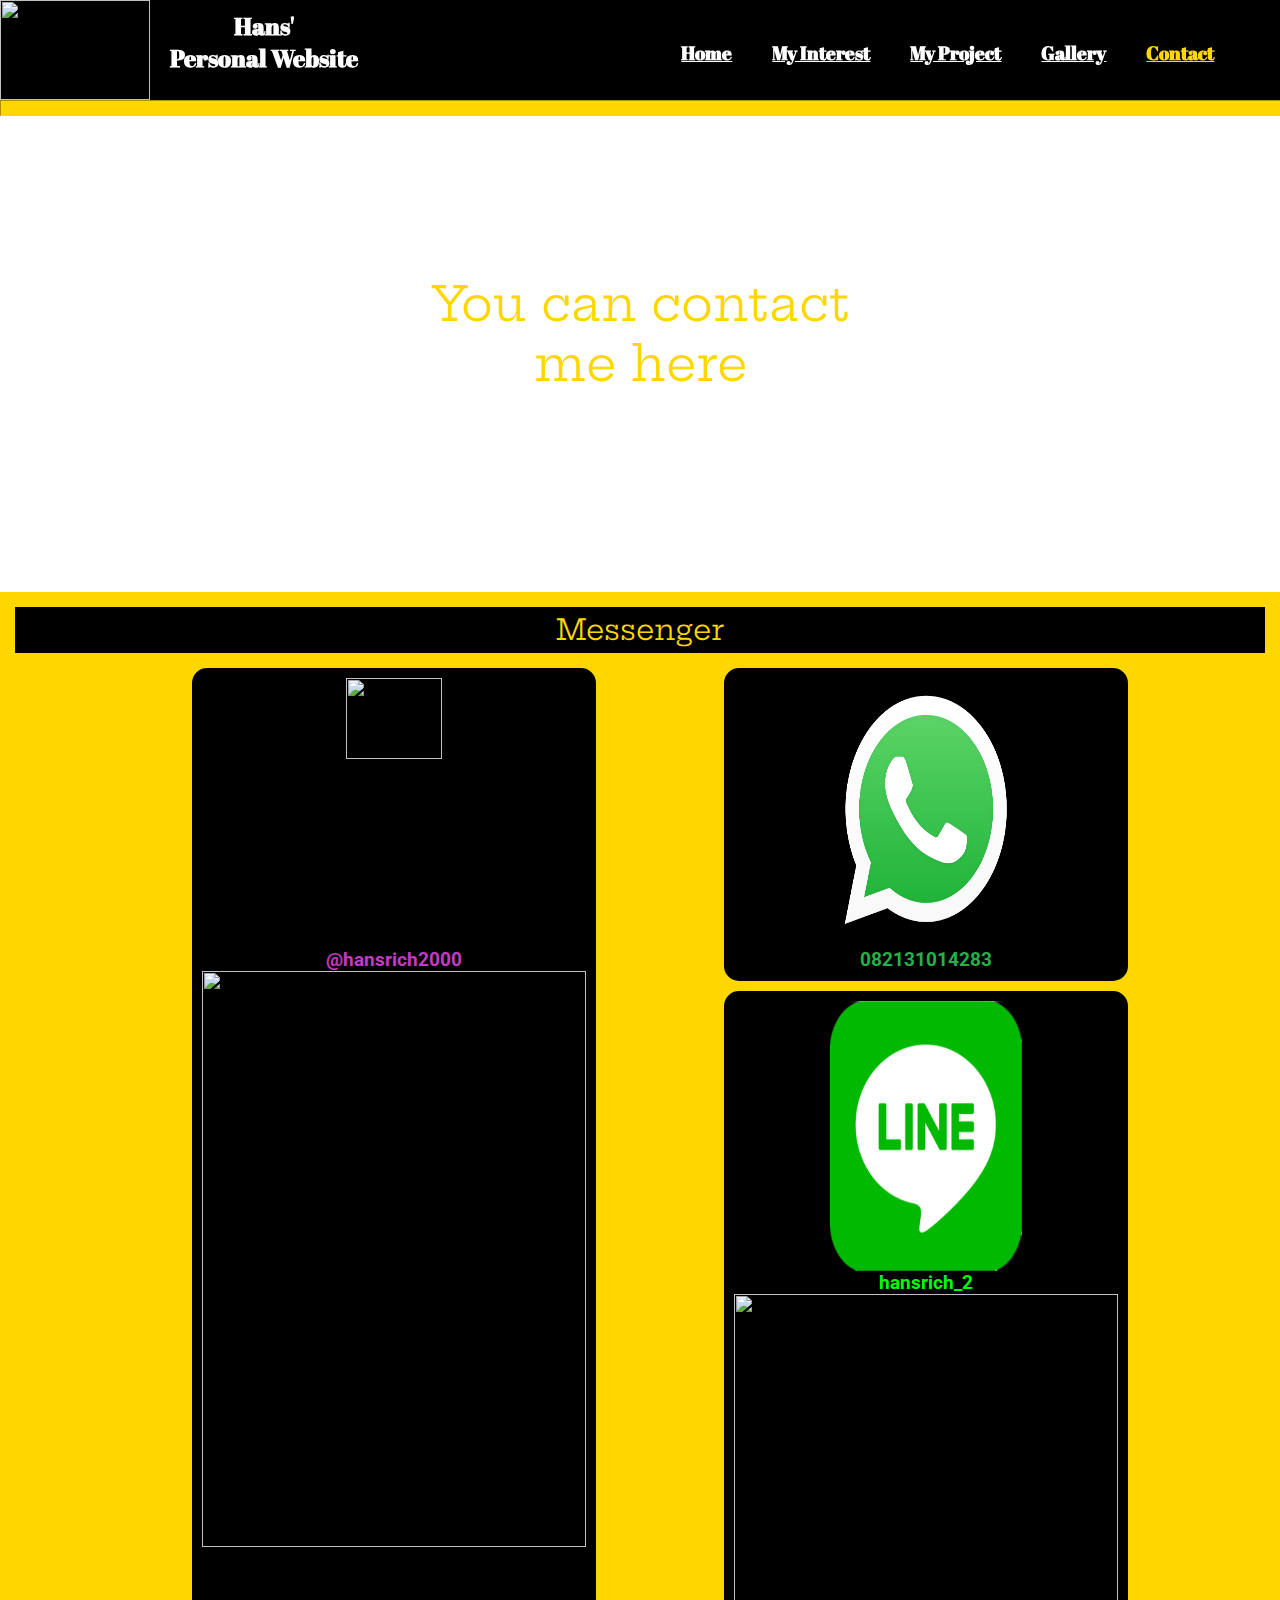
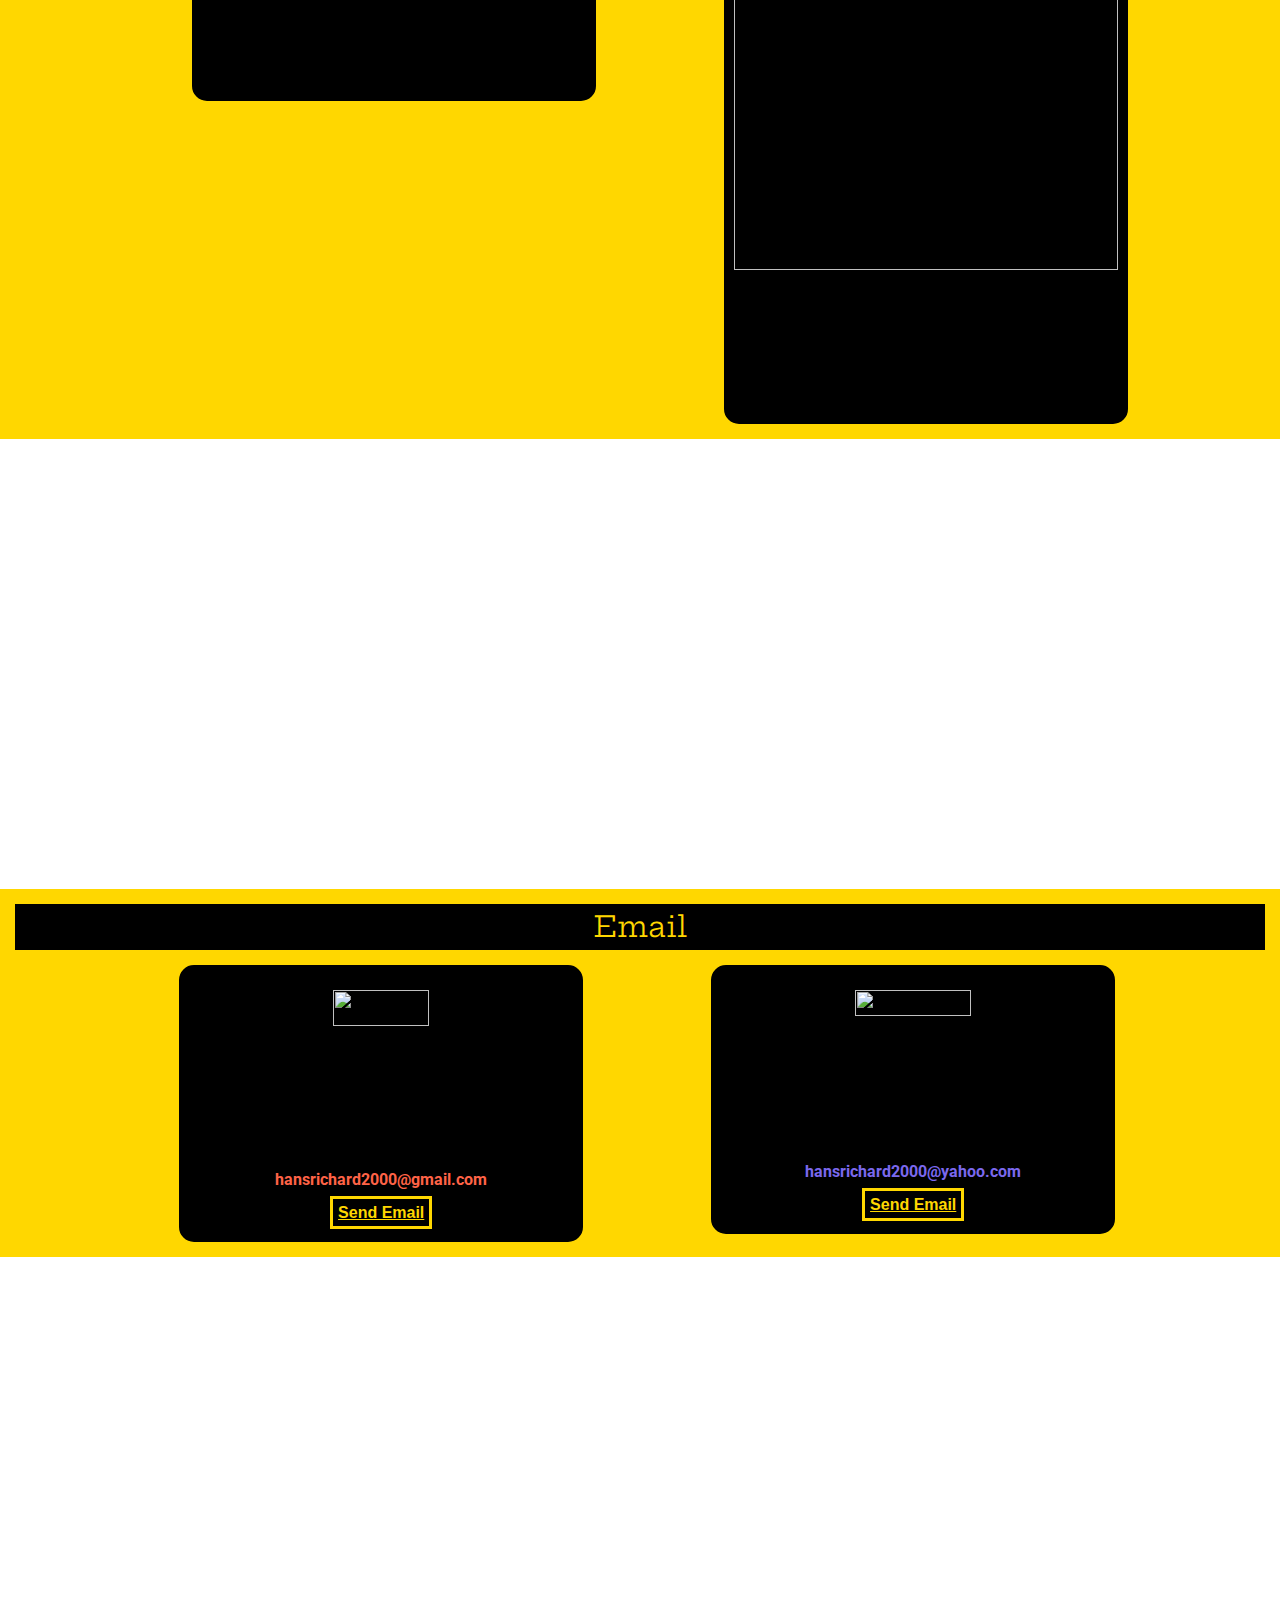
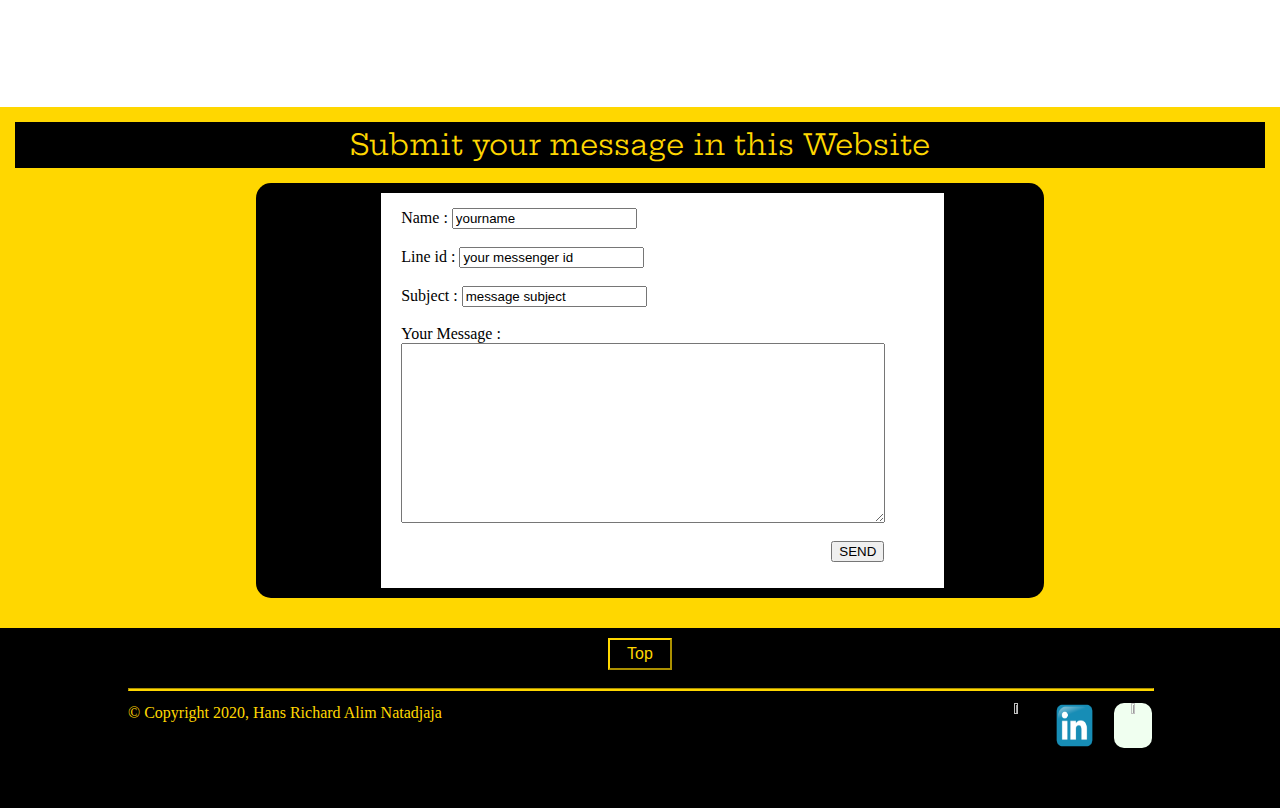
==== contact.html @ 6f648e46 "Add files via upload" ====
<html>

<head>
    <title>Contact</title>
    <link rel="icon" type="image/png" href="Personal web asset/Logo hitam.png" sizes="32x32">
    <link type="text/css" rel="stylesheet" href="style.css">
    <link href='https://fonts.googleapis.com/css?family=Abril Fatface' rel='stylesheet'>
    <link href='https://fonts.googleapis.com/css?family=Roboto' rel='stylesheet'>
    <link href='https://fonts.googleapis.com/css?family=Hepta Slab' rel='stylesheet'>
    <meta charset="UTF-8">
    <meta name="viewport" content="width=device-width, initial-scale=1.0">
</head>

<body>
    <div class="divutama">
        <header>
            <div class="posisiLogo">
                <img class="logo" src="Personal web asset/Logo hitam.png">
            </div>
            <div class="posisihead1">
                Hans'<br> Personal Website
            </div>
            <div class="posisihead2">
                <ul type="none" class="nav1">
                    <li class="nav1"><a class="pendatang" href="index.html">Home</a></li>
                    <li class="nav1"><a class="pendatang" href="myInterest.html">My Interest</a></li>
                    <li class="nav1"><a class="pendatang" href="myProject.html">My Project</a></li>
                    <li class="nav1"><a class="pendatang" href="gallery.html">Gallery</a></li>
                    <li class="nav1"><a class="tuanRumah" href="contact.html">Contact</a></li>
                </ul>
            </div>
        </header>
        <hr>
        <hr class="garisKedua">
        <a name="top"></a>
        <div class="banner">
            <div id="textContact">You can contact <br> me here</div>
        </div>
        <div class="daftarContact">
            <div class="subTitle">Messenger</div>
            <div id="groupContactInsta">
                <div><img class="gambarContact" src="Personal web asset/new-instagram-logo-png-transparent-light.png">
                </div>
                <div>@hansrich2000</div>
                <div><img class="gambarCode" src="Personal web asset/nametag.png"></div>
            </div>
            <div id="groupContactWA">
                <div><img class="gambarContact" src="Personal web asset/1021px-WhatsApp.svg.png"></div>
                <div>082131014283</div>
            </div>
            <div id="groupContactline">
                <div><img class="gambarContact" src="Personal web asset/20200209_002457.png"></div>
                <div>hansrich_2</div>
                <div><img class="gambarCode" src="Personal web asset/linecode.jpg"></div>
            </div>
        </div>
        <br>
        <div class="whiteSpaceContact"></div>
        <div class="daftarContact">
            <div class="subTitle">Email</div>
            <div id="groupGmail">
                <div><img class="email" src="Personal web asset/logo-1162901_1920.png"></div>
                <div>hansrichard2000@gmail.com</div>
                <div class="formatButton"><a class="sendButton" href="mailto:hansrichard2000@gmail.com">Send Email</a>
                </div>
            </div>
            <div id="groupYahoo">
                <div><img class="ymail" src="Personal web asset/ymail.png"></div><br>
                <div>hansrichard2000@yahoo.com</div>
                <div class="formatButton"><a class="sendButton" href="mailto:hansrichard2000@yahoo.com">Send Email</a>
                </div>
            </div>
        </div>
        <div class="whiteSpaceContact"></div>
        <div class="daftarContact">
            <div class="subTitle">Submit your message in this Website</div>
            <div id="formContact">
                <div id="formatForm">
                    <form action=" /action_page.php">
                        Name :
                        <input type="text" name="firstname" value="yourname">
                        <br><br>
                        Line id :
                        <input type="text" name="socialid" value="your messenger id">
                        <br><br>
                        Subject :
                        <input type="text" name="subject" value="message subject">
                        <br><br>
                        Your Message :
                        <textarea name="lastname"></textarea>
                        <br><br>
                        <input id="formButton" type="submit" value="SEND">
                        <br>
                    </form>
                </div>
            </div>
        </div>
        <br>
        <br>
        <footer>
            <div class="inFooter">
                <a href="#top"><button class="topBtn" title="Go to top">Top</button><br><br></a>
                <hr class="garisFooter">
                <p class="Copyright">© Copyright 2020, Hans Richard Alim Natadjaja</p>
                <a href="https://www.instagram.com/hansrich2000/"><img class="gambarFooter2"
                        src="Personal web asset/new-instagram-logo-png-transparent-light.png"></a>
                <a href="https://www.linkedin.com/in/hans-richard-alim-natadjaja-ba39a4193/"><img class="gambarFooter"
                        src="Personal web asset/1024px-Linkedin_icon.svg.png"></a>
                <a href="mailto:hansrichard2000@gmail.com"><img class="gambarFooter"
                        src="Personal web asset/logo-1162901_1920.png"></a>
            </div>
        </footer>
    </div>
</body>

</html>
---- style.css ----
/* untuk header, footer, dan seluruh page */
header {
    background-color: black;
    color: white;
    font-family:'Abril Fatface';
    width: 100%;
    height: 100;
    margin-top: 0px;
    margin-left: 0px;
    margin-right: 0px;
    position: fixed;
    z-index: 10;
}
.posisiLogo{
    float: left;
}
.logo{
    width:150px;
    height:100px;
}
.posisihead1{
    float: left;
    font-size: 1.5em;
    text-align: center;
    margin-left: 20px;
    margin-top: 10px;
    font-weight: bold;
}
.posisihead2{
    float: right;
    font-size: 1.2em;
    font-weight:bold;
    margin-right: 2%;
}

.nav1{
    float: left;
    margin: 15px 10px;
    padding: 5px 10px 5px;
}
.nav1:hover{
    color: honeydew;
}
.tuanRumah{
    color: gold;
}
.pendatang{
    color: white;
}
a{
    color: gold;
}
a:hover{
    color: goldenrod;
}
hr{
    width: 100%;
    height: 1.5%;
    margin-top: 100px;
    background-color: gold;
    border-color: gold;
    position: fixed;
    z-index: 10;
}
.garisKedua{
    display: none;
    width: 100%;
    height: 1.5%;
    margin-top: 200px;
    background-color: gold;
    border-color: gold;
    position: fixed;
    z-index: 10;
}
footer{
    top: 37em;
    background-color: black;
    color: gold;
    width: 100%;
    margin: 0px 0px 0px 0px ;
    height: 20%;
    position: relative;
    float: left;
}
.inFooter{
    text-align: center;
    color: gold;
}
.topBtn{
    color: gold;
    border-color: gold;
    position: relative;
    background-color: black;
    padding: 5px 5px 5px 5px;
    margin-top: 10px;
    width: 5%;
    font-size: 12pt;
    z-index: 10;
}
.topBtn:hover{
    color:black;
    background-color: blanchedalmond;
}
.garisFooter{
    width: 80%;
    text-align: center;
    height: 1px;
    color: gold;
    z-index: 9;
    position: absolute;
    margin-bottom: 0px;
    margin-top: 0px;
    margin-left: 10%;
}
.Copyright{
    color: gold;
    float: left;
    margin-left: 10%;
    background-color: black;
}
.gambarFooter{
    width: 3%;
    height: 25%;
    float: right;
    margin-top: 15px;
    margin: 15px 10px;
}
.gambarFooter2{
    width: 3%;
    height: 25%;
    float: right;
    margin-top: 15px;
    margin-right: 10%;
    margin-left: 10px;
    background-color: honeydew;
    border-radius: 10px;
}

.gambarFooter:hover{
    color: darkgoldenrod;
}
.gambarFooter2:hover{
    color: darkgoldenrod;
}
body{
    margin: 0px;
    
}
.divutama { 
    width: 100%;
    margin: auto;
}

.banner{
    background-image: url('Personal web asset/background2.jpg');
    position: fixed;
    width: 100%;
    height: 100%;
}
.content{
    background-color: gold;
    width: 100%;
    position: relative;
    top: 37em;
    float: left;
}

/* untuk halaman home */

#opening{
    color: gold;
    font-family: 'Courgette';
    font-size: 55px;
    text-align: center;
}
#intro{
    background-color : rgba(255, 255, 255, 0.637);
    width: 70%;
    height: 40%;
    margin-left: 13%;
    margin-top: 0px;
    padding: 2%;
}
#formatGambarprof{
    margin-left: 15%;
    width: 30%;
    height: 100%;
    float: left;
}
#gambarIntro{
    width: 100%;
    height: 100%;
}
#intro1{
    background-color: black;
    color: white;
    float: left;
    width: 30%;
    margin-left: 30px;
    margin-top: 30px;
    margin-right: 30px;
    margin-bottom: 20px;
    padding: 20px 20px 20px 20px;
    font-family: 'Roboto';
    text-align: center;
}
#tulisanHans{
    color: gold; 
    font-size: 1.2em;
}
#profile{
    background-color: black;
    margin-top: 30px;
    margin-left: 120px;
    width: 80%;
    z-index: 8;
    color: gold;
    font-family: Hepta Slab;
    font-size: 1.8em;
    padding-bottom: 50px;
    padding-left: 50px;
    padding-top: 3px;
    margin-bottom: 50px;
    border-radius: 15px;
}
#gambarProfile{
    width:20%;
    height:40%;
}

#art1{
    background-color: white;
    font-family: Roboto;
    color: black;
    float: right;
    font-size: 0.9em;
    margin-right: 10%;
    margin-top: 0px;
    padding-right: 20px;
    width: 63%;
}
.profilTambahan{
    background-color: black;
    padding: 10px 10px 10px 10px;
    margin: 0px 0px 20px 40%;
    float: left;
    color: gold;
    text-align: center;
    width: 20%;
    height: 40%;
}

.gambarCV{
    width: 80%;
    height: 80%;
    background-color: white;
    padding: 5px 5px 5px 5px;
}
/* untuk halaman CV */
#intCV{
    color: gold;
    text-align: center;
    font-family: 'Courgette';
    font-weight: bold;
    font-size: 3em;
    margin-top: 22%;
}
#resume{
    width: 80%;
    height: 220%;
    margin-left: 10%;
    margin-right: 10%;
}
#borderLeft{
    width: 5%;
    height: 101.5%;
    float: left;
    position: relative;
    background-color: gold;
    top: 36.5rem;
}
#borderUpLeft{
    background-color: gold;
    position: relative;
    top: 36.5rem;
    width: 30%;
    height: 3.5%;
    float: left;
}
#borderUpRight{
    background-color: black;
    position: relative;
    top: 36.5rem;
    width: 60%;
    height: 3.5%;
    float: left;
}
#borderRight{
    width: 5%;
    height: 101.5%;
    float: left;
    position: relative;
    background-color: black;
    top: 36.5rem;
    margin-top: -4.7%;
}
#innerLeft{
    background-color: black;
    position: relative;
    float: left;
    width: 30%;
    height: 98%;
    top: 36.5rem;
}
#innerRight{
    background-color: gold;
    position: relative;
    float: left;
    width: 60%;
    height: 98%;
    top: 36.5rem;
}
#borderDownLeft{
    background-color: gold;
    position: relative;
    top: 36.5rem;
    width: 35%;
    height: 3.5%;
    float: left;
    margin-bottom: 0.8rem;
}
#borderDownRight{
    background-color: black;
    position: relative;
    top: 36.5rem;
    width: 65%;
    height: 3.5%;
    float: left;
    margin-bottom: 1.5rem;
}
#CVProfile{
    border-radius: 50%;
    width: 70%;
    height: 15%;
    margin-left: 3rem;
    margin-top: 1rem;
    margin-bottom: 1rem;
}
#CVName{
    color: gold;
    font-family: 'Libre Baskerville';
    font-size: 1.8em;
    font-weight: bold;
    margin-left: 1.5rem;
}
#subName{
    color: gold;
    font-family: Roboto;
    font-size: 1.2em;
    font-weight: bold;
    margin-left: 1.5rem;
    margin-top: 1rem;
    margin-bottom: 1.5rem;
}
.subProfile{
    font-family: 'Libre Baskerville';
    background-color: gold;
    font-size: 1.2em;
    padding: 5px 5px 5px 5px;
    margin: 4rem 10px 10px 10px;
    font-weight: bold;
}
.contentCVLeft{
    font-family: 'Roboto';
    color: gold;
    font-size: 1.2em;
    padding: 5px 5px 5px 5px;
    margin: 10px 10px 10px 10px;
}
.subContentCV{
    font-family: 'Libre Baskerville';
    background-color: black;
    color: gold;
    font-size: 1.2em;
    padding: 5px 5px 5px 5px;
    margin: 30px 10px 20px 10px;
    font-weight: bold;
}
.contentCVRight{
    font-family: 'Roboto';
    color: black;
    font-size: 1.1em;
    margin: 10px 10px 10px 10px;
    font-weight: 600;
}
.contentCVRight p{
    font-family: 'Libre Baskerville';
    font-weight: bold;
    font-size: 1em;
}

/* untuk halaman myinterest */
#intOP{
    color: gold;
    text-align: center;
    font-family: 'Rhodium Libre';
    font-weight: bold;
    font-size: 3em;
    margin-top: 22%;
}
.contentInterest{
    background-color: gold;
    position: relative;
    top: 36.5rem;
    width: 100%;
    height: 270%;
    padding: 10px 10px 10px 20px;
}
.subTitleInt{
    background-color: black;
    width: 95%;
    margin: 15px 15px 15px 30px;
    padding-top: 10px;
    padding-bottom: 10px;
    text-align: center;
    font-family: 'Hepta Slab';
    font-size: 1.5em;
    color: gold;
}
#sideGalleryInt{
    width: 100%;
    height: 100%;
}
.sideGalleryInt2{
    float: left;
    width: 100%;
    height: 100%;
    text-align: center;
}
.gallery {
    width: 25em;
    margin: 2em auto;
}

.gallery-item {
    height: 17%;
    width: 28%;
    float: left;
    margin-bottom: 4em;
    margin-left: 30px;
    margin-top: 30px;
    position: relative;
}

    .gallery-item:first-child {
        margin-right: 0;
    }

.gallery-item img {
    width: 100%;
}

.gallery-item:hover .img-title {
    opacity: 1;
}

.img-title {
    position: absolute;
    top: 0;
    margin: 0;
    height: 100%;
    width: 100%;
    text-align: center;
    opacity: 1;
    display: none; /* comment this out for CSS hover */
    background-color: rgba(51, 51, 51, 0.63);
    /* transition: all 0.5s ease; */
}

    .img-title h3 {
        position: absolute;
        color: #fff;
        top: 33%;
        width: 100%;
        text-align: center;
    }
.chessPic{
    width: 20%;
    height: 15%;
    float: left;
    margin: 30px 10px 10px 30px;
}
.caption{
    background-color: black;
    color: gold;
    font-family: 'Roboto';
    font-size: 1em;
    margin-top: 5px;
}
.insideContent{
    background-color: black;
    float: left;
    color: white;
    font-family: 'Roboto';
    font-size: 1.2em;
    border-radius: 15px;
    padding: 10px 30px 30px 30px;
    width: 60%;
    margin: 15px 15px 15px 15px;
    text-align: justify;
}
#insideLowerContent{
    background-color: black;
    float: left;
    color: white;
    font-family: 'Roboto';
    font-size: 1.2em;
    border-radius: 15px;
    padding: 10px 30px 30px 30px;
    width: 60%;
    margin: 40px 15px 15px 20%;
    text-align: justify;
}
.questInt{
    color: gold;
    font-family: 'Rhodium Libre';
    font-size: 1.4em;
    ;
}
.interestWhiteSpace{
    background-color: transparent;
    position: relative;
    top: 36.5rem;
    width: 100%;
    height: 50%;
}
#hyperlink{
    color: gold;
}
#hyperlink:hover{
    color: goldenrod;
}
#footerInterest{
    top: 36.5em;
    background-color: black;
    color: gold;
    width: 100%;
    margin: 0px 0px 0px 0px ;
    height: 20%;
    position: relative;
}
/* untuk halaman my project */
#projectOP{
    color: gold;
    text-align: center;
    font-family: 'Righteous';
    font-weight: bold;
    font-size: 3em;
    margin-top: 22%;
}
.contentProject{
    background-color: gold;
    position: relative;
    top: 36.5rem;
    width: 100%;
    height: 70%;
    padding: 10px 10px 10px 10px;
}
.subTitlePro{
    background-color: black;
    width: 95%;
    margin: 15px 15px 15px 15px;
    padding-top: 10px;
    padding-bottom: 10px;
    text-align: center;
    font-family: 'Hepta Slab';
    font-size: 1.5em;
    color: gold;
}
#sideVideo{
    width: 30%;
    height: 80%;
    float: left;
}
.sideGalleryPro{
    float: left;
    width: 20%;
    height: 60%;
    margin: 10px 25px 10px 50px;
}
.insideContentPro{
    background-color: black;
    float: left;
    color: white;
    font-family: 'Roboto';
    font-size: 1.2em;
    border-radius: 15px;
    padding: 20px 20px 20px 20px;
    width: 60%;
    margin: 15px 15px 15px 15px;
}
.contentProVid{
    background-color: gold;
    position: relative;
    top: 36.5rem;
    width: 100%;
    padding: 10px 10px 10px 10px;
}
.projectVideo{
    text-align: center;
    margin: 15px 15px 15px 15px;
}
.insideVideo{
    width: 70%;
    height: 70%;
    margin: 15px 15px 15px 15px;
}
.projectWhiteSpace{
    background-color: transparent;
    position: relative;
    top: 36.5rem;
    width: 100%;
    height: 50%;

}
#footerProject{
    top: 36.5em;
    background-color: black;
    color: gold;
    width: 100%;
    margin: 0px 0px 0px 0px ;
    height: 20%;
    position: relative;
}
/* untuk halaman galeri */
#galleryOP{
    color: gold;
    text-align: center;
    font-family: 'Courgette';
    font-size: 3em;
    margin-top: 22%;
    text-align: center;
}
.galleryContent{
    background-color: gold;
    width: 100%;
    height: 47%;
    top: 37rem;
    position: relative;
    z-index: 9;
    float: left;
}
.blackBox{
    background-color: black;
    border-radius: 15px;
    float: left;
    width: 20%;
    height: 70%;
    margin: 30px 10px 25px 25px;
    padding: 10px 10px 10px 10px;
    text-align: center;
}
img{
    width: 96%;
    height: 97.5%;
}
.sideimg{
    width: 90%;
    height: 95%;
}
.sideGallery{
    background-color: gold;
    float: left;
    position: relative;
    width: 26%;
    height: 43%;
    top: 37rem;
    margin-left: 0px;
}
.sideBlackbox{
    background-color: black;
    border-radius: 15px;
    margin: 0px 10px 15px 25px;
    width: 85%;
    height: 85%;
    padding: 15px 10px 10px 10px;
    text-align: center;
}
.whiteSpaceGallery{
    background-color: transparent;
    float: left;
    width: 48%;
    height: 25%;
    margin: 0px 0px 0px 0px;
}

.gallery-format {
    width: 100%;
    height: 97.5%;
    position: relative;
}

.gallery-format:hover .img-title {
    opacity: 1;
}

.gallery-title {
    position: absolute;
    top: 0;
    margin: 0;
    margin-left: 0.3em;
    width: 96.5%;
    height: 97.5%;
    text-align: center;
    opacity: 1;
    display: none; /* comment this out for CSS hover */
    background-color: rgba(51, 51, 51, 0.63);
    /* transition: all 0.5s ease; */
}

    .gallery-title h3 {
        position: absolute;
        color: #fff;
        top: 33%;
        width: 100%;
        text-align: center;
    }
#footerGallery{
    background-color: black;
    color: gold;
    width: 100%;
    float: left;
    margin: 0px 0px 0px 0px ;
    height: 20%;
}
/* Untuk halaman  contact*/
#textContact{
    color: gold;
    text-align: center;
    font-family: 'Hepta Slab';
    font-size: 3em;
    margin-top: 20%;
    text-align: center;
}
.daftarContact{
    background-color : gold;
    width: 100%;
    top: 37rem;
    position: relative;
    float: left;
    z-index: 9;
    text-align: center;
}
.subTitle{
    font-family: 'Hepta Slab';
    background-color: black;
    color: gold;
    font-size: 1.8em;
    padding: 5px 5px 5px 5px;
    margin : 15px 15px 15px 15px;
    text-align: center;
}
#groupContactline{
    float: left;
    margin-left: 10%;
    margin-top: 10px;
    margin-bottom: 15px;
    font-size: 1.2em;
    color: lime;
    font-family: 'Roboto'; 
    border: thick solid black;
    border-radius: 15px;
    width: 30%;
    text-align: center;
    background-color: black;
    padding: 5px 5px 5px 5px;
    font-weight:bold;
}
#groupContactWA{
    float: left;
    margin-left: 10%;
    font-size: 1.2em;
    color: rgb(37, 177, 72);
    font-family: 'Roboto';
    border: thick solid black;
    border-radius: 15px;
    width: 30%;
    text-align: center;
    background-color: black;
    padding: 5px 5px 5px 5px;
    font-weight:bold;
}
#groupContactInsta{
    float: left;
    margin-left: 15%;
    margin-bottom: 15px;
    font-size: 1.2em;
    color: rgb(194, 59, 194);
    font-family: 'Roboto';
    border: thick solid black;
    border-radius: 15px;
    width: 30%;
    text-align: center;
    background-color:black;
    padding: 5px 5px 5px 5px;
    font-weight:bold;
}
.gambarContact{
    width: 50%;
    height: 30%;
}
.gambarCode{
    width: 100%;
    height: 80%;
}
.whiteSpaceContact{
    background-color: transparent;
    width: 96%;
    height: 50%;
    position: relative;
    float: left;
    z-index: 9;
}
#groupGmail{
    float: left;
    margin-left: 14%;
    margin-bottom: 15px;
    font-size: 1em;
    color: tomato;
    font-family: 'Roboto';
    border: thick solid black;
    border-radius: 15px;
    width: 30%;
    text-align: center;
    background-color:black;
    padding: 5px 5px 5px 5px;
    font-weight:bold;
}
#groupYahoo{
    float: left;
    margin-left: 10%;
    margin-bottom: 15px;
    font-size: 1em;
    color: mediumslateblue;
    font-family: 'Roboto';
    border: thick solid black;
    border-radius: 15px;
    width: 30%;
    text-align: center;
    background-color:black;
    padding: 5px 5px 5px 5px;
    font-weight:bold;
}
.email{
    margin-top: 15px;
    width: 50%;
    height: 20%;
}
.ymail{
    margin-top: 15px;
    width: 55%;
    height: 17%;
}
.formatButton{
    margin-top: 15px;
    margin-bottom: 10px;
}
.sendButton{
    background-color: black;
    border: solid gold;
    color: gold;
    font-family: sans-serif;
    font-size: 1em;
    padding: 5px 5px 5px 5px;
}
.sendButton:hover{
    background-color: white;
    color: black;
}
#formContact{
    background-color: black;
    padding: 10px 10px 10px 10px;
    margin-top: 15px;
    margin-left: 20%;
    margin-bottom: 30px;
    border-radius: 15px;
    width: 60%;
}
#formatForm{
    background-color: white;
    width: 70%;
    text-align: left;
    padding: 15px 5px 10px 20px;
    margin-left: 15%;
}
textarea{
    width: 90%;
    height: 20%;
}
#formButton{
    margin-left: 80%;
}
@media screen and (max-width: 1020px) {
    header{
        height: 150px;
    }
    .garisKedua{
        display: block;
        margin-top: 150px;
    }
    #opening{
        font-size: 2em;
        margin-top: 4.5em;
    }
    #textContact{
        margin-top: 18rem;
    }
}

@media screen and (max-width: 900px) {
    header{
        height: 200px;
    }
    .garisKedua{
        display: block;
        margin-top: 200px;
    }
    #opening{
        font-size: 2em;
        margin-top: 5em;
    }
    #intro{
        width: 60%;
        height: 30%;
        margin-left: 13%;
        margin-top: 0px;
        padding: 2%;
    }
    #formatGambarprof{
        margin-left: 15%;
        width: 20%;
        height: 90%;
    }
    #intro1{
        width: 50%;
        margin-left: 15px;
        margin-top: 15px;
        margin-right: 15px;
        margin-bottom: 10px;
        padding: 10px 10px 10px 10px;
        font-size: 0.8em;
    }
    #tulisanHans{
        color: gold; 
        font-size: 1em;
    }
    #profile{
        margin-top: 15px;
        margin-left: 60px;
        width: 60%;
        font-size: 0.8em;
        padding-bottom: 25px;
        padding-left: 25px;
        padding-top: 1.5px;
        margin-bottom: 25px;
        border-radius: 15px;
    }
    

}
@media screen and (max-width: 650px) {
    header{
        height: 250px;
    }
    .garisKedua{
        display: block;
        margin-top: 20rem;
    }
    .nav1{
        margin: 10px 5px;
    }
    .garisKedua{
        display: block;
        margin-top: 250px;
    }
    footer{
        top: 43rem;
        width: 100%;
        height: 20%;
    }
    .gambarFooter{
        width: 15%;
        margin-top: 5px;
    }
    .gambarFooter2{
        width: 15%;
        margin-top: 5px;
        margin-right: 20%;
    }
    .topBtn{
        width: 12%;
    }
    /* Home */
    #opening{
        font-size: 1.5em;
        margin-top: 15rem;
        margin-left: 0px;
    }
    #intro{
        width: 75%;
        height: 35%;
        margin-left: 10%;
        text-align: center;
    }
    #formatGambarprof{
        margin-left: 0%;
        width: 50%;
        height: 50%;
        float: none;
        display: inline-block;
    }
    #gambarIntro{
        width: 100%;
        height: 100%;
    }
    #intro1{
        float: none;
        width: 80%;
        margin-left: 10px;
        margin-top: 15px;
        margin-right: 0px;
        margin-bottom: 0px;
        font-size: 0.83em;
        text-align: center;
        display: inline-block;
    }
    .content{
        background-color: gold;
        width: 100%;
        position: relative;
        top: 43rem;
        float: left;
        text-align: center;
    }
    #profile{
        margin-top: 30px;
        margin-left: 15px;
        width: 90%;
        z-index: 8;
        font-size: 1.8em;
        padding-bottom: 10px;
        padding-left: 10px;
        padding-top: 10px;
        margin-bottom: 30px;
        border-radius: 15px;
        text-align: center;
    }
    #gambarProfile{
        width:60%;
        height:30%;
        display: inline-block;
    }
    
    #art1{
        display: inline-block;
        background-color: white;
        font-family: Roboto;
        color: black;
        float: none;
        font-size: 0.5em;
        margin-right: 0%;
        margin-left: 0%;
        margin-top: 10px;
        margin-bottom: 10px;
        width: 80%;
        text-align: left;
    }
    .profilTambahan{
        display: inline-block;
        margin: 0px 0px 30px 0%;
        float: none;
        text-align: center;
        width: 40%;
        height: 25%;
    }
    
    .gambarCV{
        width: 80%;
        height: 80%;
        background-color: white;
        padding: 5px 5px 5px 5px;
    }
    /* Contact */
    #textContact{
        font-size: 1.5em;
        margin-top: 25rem;
    }
    .daftarContact{
        width: 101%;
        top: 35rem;
    }
    .subTitle{
        margin-right : 5px;
        margin-left: 7.5px;
        width: 90%;
    }
    #groupContactline{
        margin-left: 7.5%;
        width: 80%;

    }
    #groupContactWA{
        margin-left: 7.5%;
        width: 80%;
    }
    #groupContactInsta{
        margin-left: 7.5%;
        width: 80%;
    }
    .gambarContact{
        height: 20%;
    }
    .gambarCode{
        height: 60%;
    }
    .whiteSpaceContact{
        height: 40%;
    }
    #groupGmail{
        margin-left: 7.5%;
        margin-bottom: 15px;
        font-size: 1em;
        width: 80%;
    }
    #groupYahoo{
        margin-left: 7.5%;
        font-size: 1em;
        width: 80%;
    }
    .email{
        height: 12%;
    }
    .ymail{
        height: 10%;
    }
    #formContact{
        padding: 5px 5px 5px 5px;
        margin-left: 8%;
        width: 80%;
    }
    #formatForm{
        width: 85%;
        margin-left: 3.5%;
    }
}
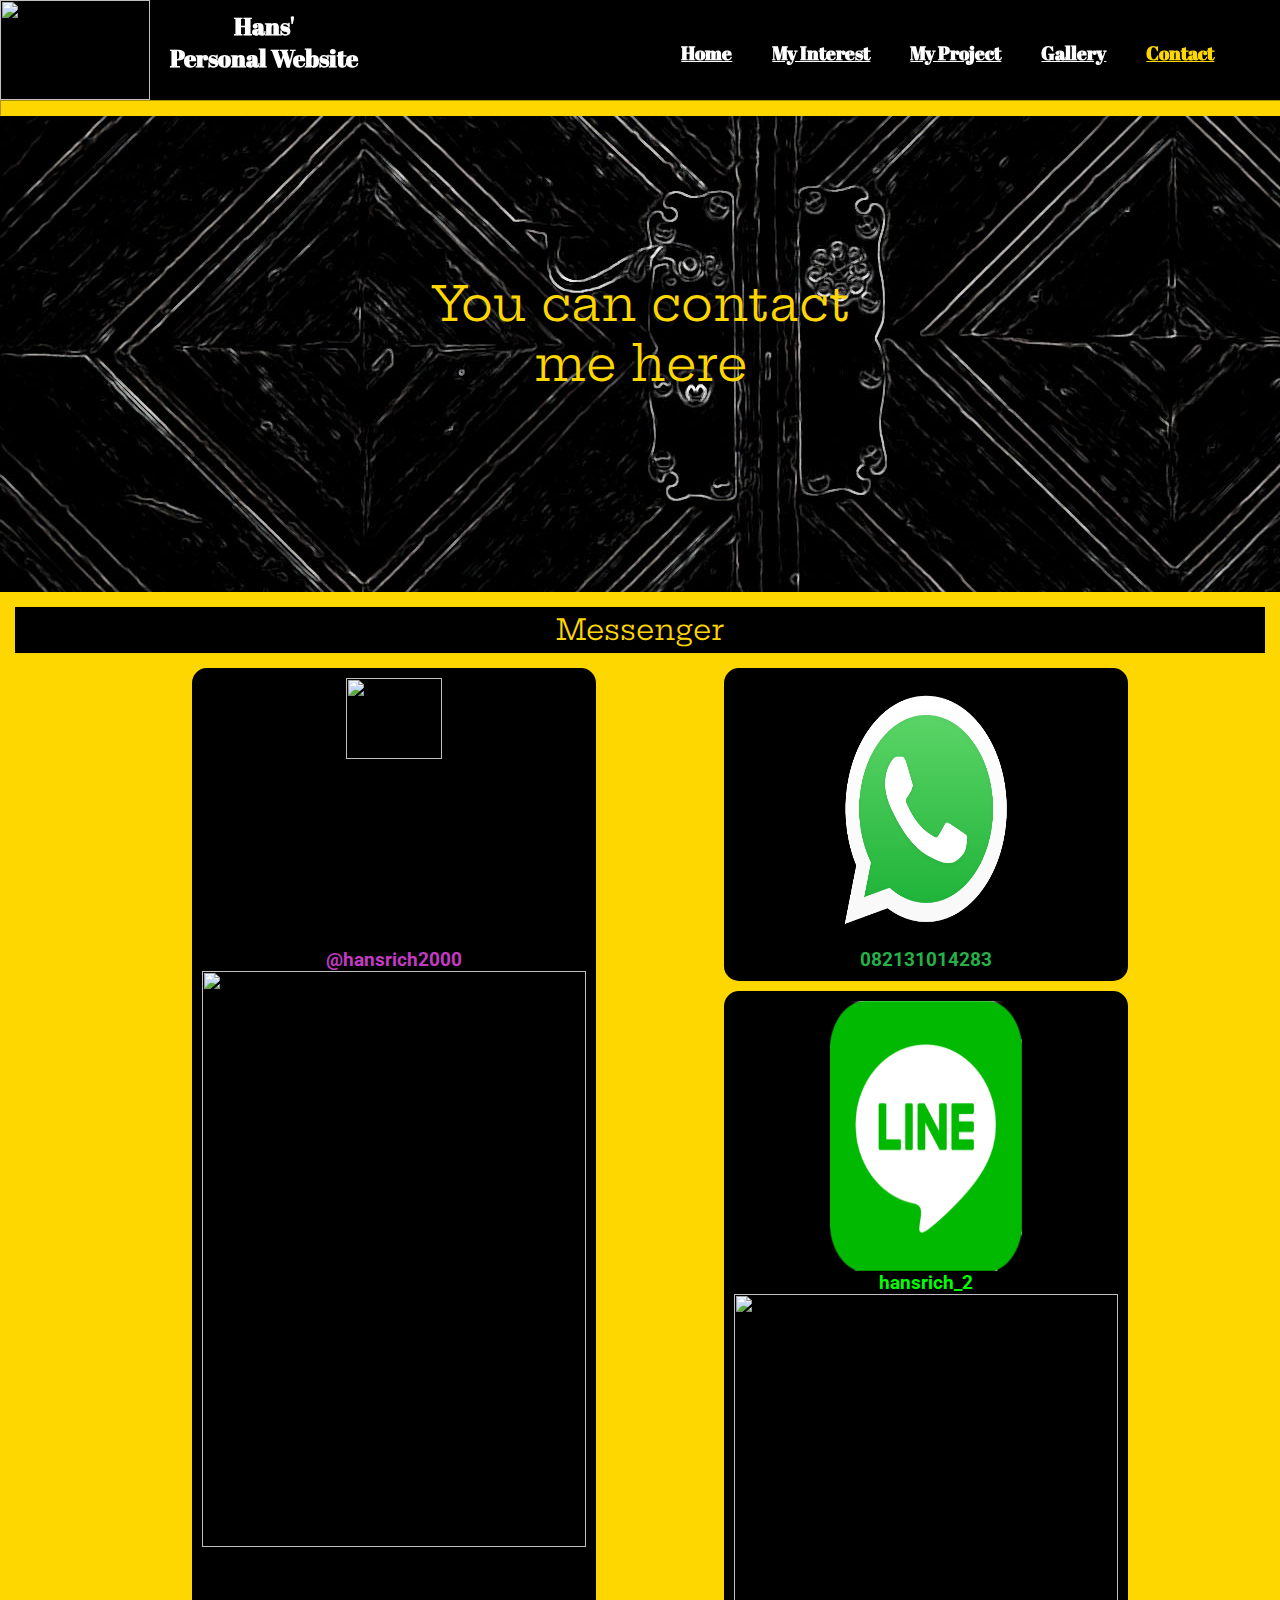
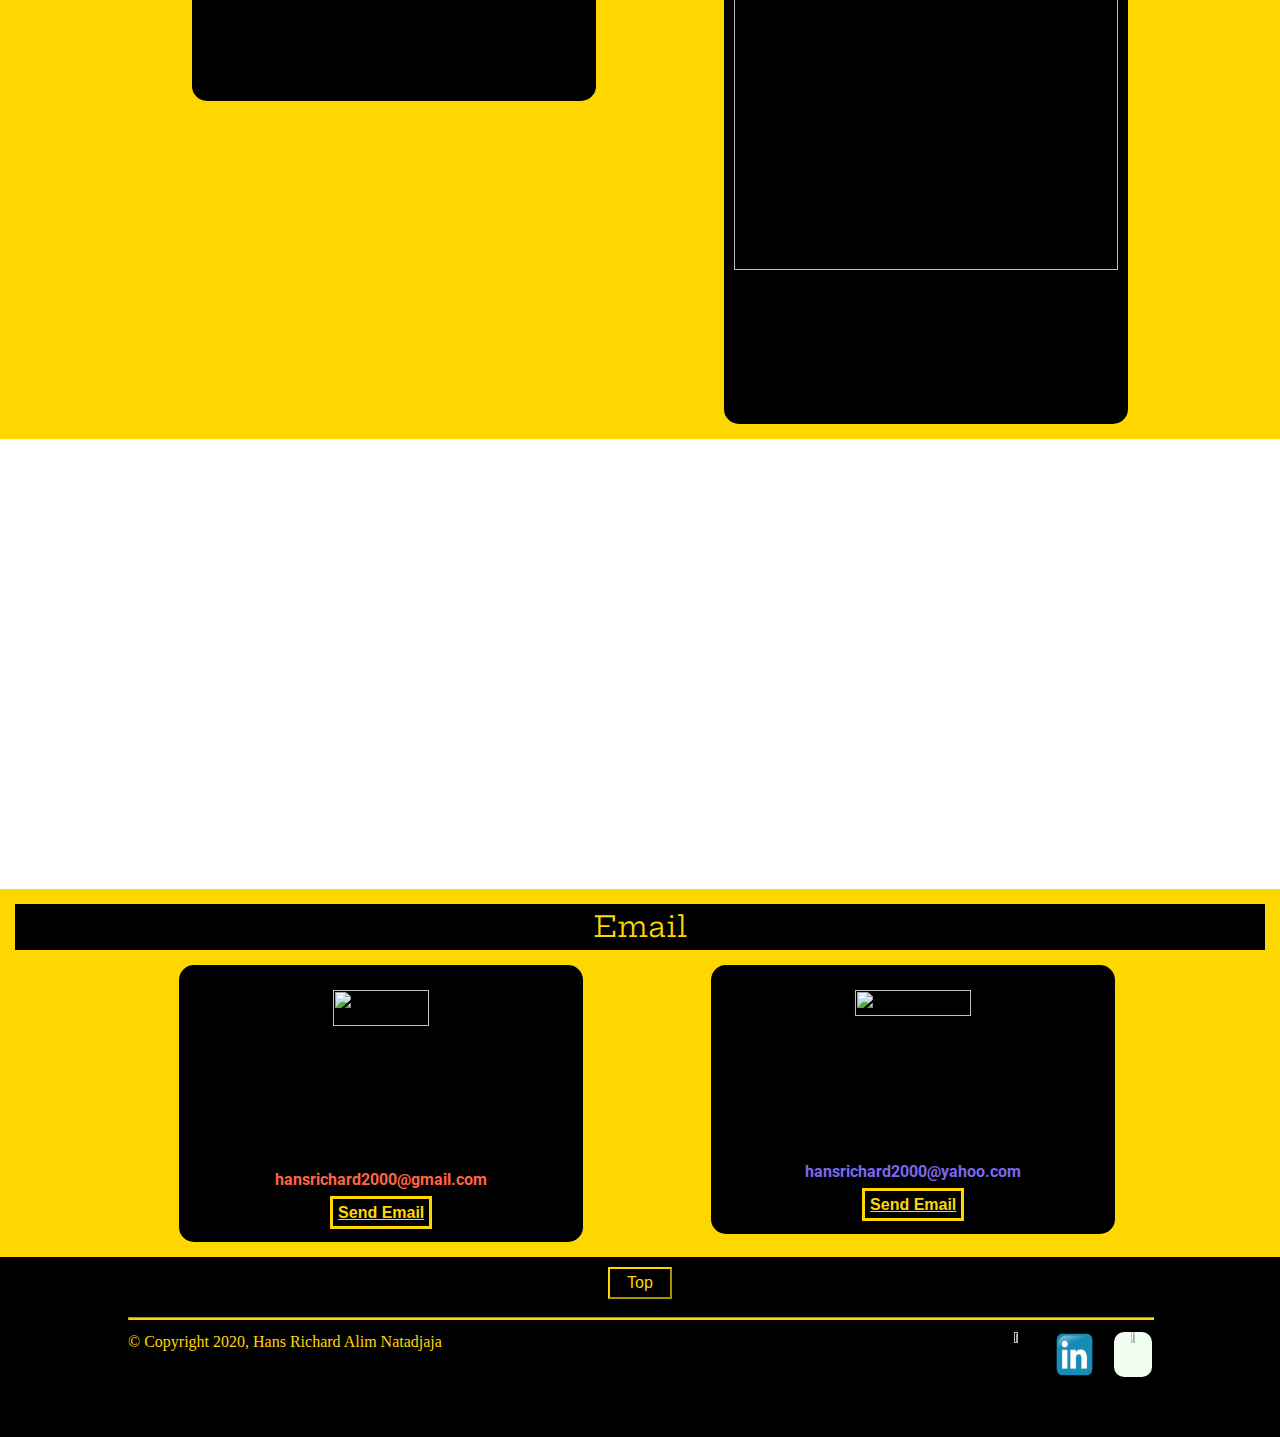
==== commit 19252ed3: "Add files via upload" ====
--- a/contact.html
+++ b/contact.html
@@ -9,10 +9,22 @@
     <link href='https://fonts.googleapis.com/css?family=Hepta Slab' rel='stylesheet'>
     <meta charset="UTF-8">
     <meta name="viewport" content="width=device-width, initial-scale=1.0">
+    <script src="https://code.jquery.com/jquery.js"></script>
 </head>
 
 <body>
     <div class="divutama">
+        <div class="navBar">
+            <h2 class="menu">Menu</h2>
+            <button class="pageButton"><svg xmlns="http://www.w3.org/2000/svg" viewBox="0 0 24 24"><path d="M0 0h24v24H0z" fill="none"/><path d="M3 18h18v-2H3v2zm0-5h18v-2H3v2zm0-7v2h18V6H3z"/></svg></button>
+        </div>
+        <div class="menuItem">
+            <p><a href="index.html"> Home </a></p>
+            <p><a href="myInterest.html"> My Interest </a></p>
+            <p><a href="myProject.html"> My Project </a></p>
+            <p><a href="gallery.html"> Gallery</a></p>
+            <p><a href="contact.html"> Contact </a></p>
+        </div>
         <header>
             <div class="posisiLogo">
                 <img class="logo" src="Personal web asset/Logo hitam.png">
@@ -45,7 +57,7 @@
                 <div><img class="gambarCode" src="Personal web asset/nametag.png"></div>
             </div>
             <div id="groupContactWA">
-                <div><img class="gambarContact" src="Personal web asset/1021px-WhatsApp.svg.png"></div>
+                <div><a href="https://wa.me/6282131014283"><img class="gambarContact" src="Personal web asset/1021px-WhatsApp.svg.png"></a></div>
                 <div>082131014283</div>
             </div>
             <div id="groupContactline">
@@ -71,31 +83,6 @@
                 </div>
             </div>
         </div>
-        <div class="whiteSpaceContact"></div>
-        <div class="daftarContact">
-            <div class="subTitle">Submit your message in this Website</div>
-            <div id="formContact">
-                <div id="formatForm">
-                    <form action=" /action_page.php">
-                        Name :
-                        <input type="text" name="firstname" value="yourname">
-                        <br><br>
-                        Line id :
-                        <input type="text" name="socialid" value="your messenger id">
-                        <br><br>
-                        Subject :
-                        <input type="text" name="subject" value="message subject">
-                        <br><br>
-                        Your Message :
-                        <textarea name="lastname"></textarea>
-                        <br><br>
-                        <input id="formButton" type="submit" value="SEND">
-                        <br>
-                    </form>
-                </div>
-            </div>
-        </div>
-        <br>
         <br>
         <footer>
             <div class="inFooter">
@@ -111,6 +98,18 @@
             </div>
         </footer>
     </div>
+    <script>
+        $(".menuItem p").hide();
+        $(".navBar .pageButton").click(
+
+            function () {
+
+            $(".menuItem p").slideToggle("slow");
+
+            }
+
+        );
+    </script>
 </body>
 
 </html>--- a/style.css
+++ b/style.css
@@ -1,4 +1,12 @@
 /* untuk header, footer, dan seluruh page */
+.navBar{
+    display: none;
+}
+
+.menuItem{
+    display: none;
+}
+
 header {
     background-color: black;
     color: white;
@@ -255,6 +263,7 @@
     height: 80%;
     background-color: white;
     padding: 5px 5px 5px 5px;
+    margin-bottom: 10px;
 }
 /* untuk halaman CV */
 #intCV{
@@ -566,6 +575,37 @@
     height: 70%;
     padding: 10px 10px 10px 10px;
 }
+.contentProject2{
+    background-color: gold;
+    position: relative;
+    top: 36.5rem;
+    width: 100%;
+    height: 30em;
+    padding: 10px 10px 10px 10px;
+}
+.contentProject3{
+    background-color: gold;
+    position: relative;
+    top: 36.5rem;
+    width: 100%;
+    height: 50em;
+    padding: 10px 10px 10px 10px;
+}
+.contentProjectSA{
+    background-color: gold;
+    position: relative;
+    top: 36.5rem;
+    width: 100%;
+    height: 50em;
+    padding: 10px 10px 10px 10px;
+}
+.SAVideo{
+    float: left;
+    margin-top: 1rem;
+    margin-left: 15rem;
+    width: 600; 
+    height: 350;
+}
 .subTitlePro{
     background-color: black;
     width: 95%;
@@ -581,10 +621,29 @@
     width: 30%;
     height: 80%;
     float: left;
+    margin-left: 15px;
 }
 .sideGalleryPro{
     float: left;
     width: 20%;
+    height: 60%;
+    margin: 10px 25px 10px 50px;
+}
+.sideGalleryPro2{
+    float: left;
+    width: 20%;
+    height: 20em;
+    margin: 10px 25px 10px 50px;
+}
+.sideGalleryPro3{
+    float: left;
+    width: 15%;
+    height: 80%;
+    margin: 10px 25px 10px 50px;
+}
+.sideGalleryProSA{
+    float: left;
+    width: 15%;
     height: 60%;
     margin: 10px 25px 10px 50px;
 }
@@ -900,88 +959,272 @@
 #formButton{
     margin-left: 80%;
 }
-@media screen and (max-width: 1020px) {
-    header{
-        height: 150px;
-    }
-    .garisKedua{
-        display: block;
-        margin-top: 150px;
+@media screen and (max-width: 1030px) {
+    footer{
+        top: 75rem;
+        height: 15%;
+    }
+    .gambarFooter{
+        width: 5%;
+    }
+    .gambarFooter2{
+        width: 5%;
     }
     #opening{
-        font-size: 2em;
-        margin-top: 4.5em;
-    }
-    #textContact{
-        margin-top: 18rem;
-    }
-}
-
-@media screen and (max-width: 900px) {
-    header{
-        height: 200px;
-    }
-    .garisKedua{
-        display: block;
-        margin-top: 200px;
-    }
-    #opening{
-        font-size: 2em;
-        margin-top: 5em;
+        margin-top: 12rem;
+        font-size: 55px;
+    }
+    .content{
+        top: 75rem;
     }
     #intro{
-        width: 60%;
-        height: 30%;
-        margin-left: 13%;
-        margin-top: 0px;
-        padding: 2%;
+        width: 75%;
+        height: 45%;
+        margin-left: 10%;
+        text-align: center;
     }
     #formatGambarprof{
-        margin-left: 15%;
-        width: 20%;
-        height: 90%;
+        margin-left: 0%;
+        width: 40%;
+        height: 55%;
+        float: none;
+        display: inline-block;
     }
     #intro1{
-        width: 50%;
-        margin-left: 15px;
+        float: none;
+        width: 70%;
+        margin-left: 20px;
         margin-top: 15px;
-        margin-right: 15px;
-        margin-bottom: 10px;
-        padding: 10px 10px 10px 10px;
-        font-size: 0.8em;
-    }
-    #tulisanHans{
-        color: gold; 
-        font-size: 1em;
+        margin-right: 0px;
+        margin-bottom: 0px;
+        font-size: 1.7em;
+        text-align: center;
+        display: inline-block;
     }
     #profile{
-        margin-top: 15px;
-        margin-left: 60px;
-        width: 60%;
-        font-size: 0.8em;
+        margin-left: 4rem;
+        width: 85%;
+        font-size: 1.5em;
         padding-bottom: 25px;
         padding-left: 25px;
         padding-top: 1.5px;
         margin-bottom: 25px;
         border-radius: 15px;
     }
+    #gambarProfile{
+        width:25%;
+        height:20%;
+    }
     
-
-}
-@media screen and (max-width: 650px) {
+    #art1{
+        font-size: 0.72em;
+        margin-right: 5%;
+        margin-top: 20px;
+    }
+    .profilTambahan{
+        height: 20%;
+    }
+    /* contact */
+    #textContact{
+        margin-top: 60%;
+    }
+    .daftarContact{
+        top: 75rem;
+    }
+    .gambarContact{
+        width: 55%;
+        height: 15%;
+    }
+    .gambarCode{
+        width: 100%;
+        height: 40%;
+    }
+    .email{
+        margin-top: 10px;
+        height: 10%;
+    }
+    .ymail{
+        width: 70%;
+        height: 7.5%;
+    }
+}
+
+@media screen and (max-width: 900px) {
     header{
-        height: 250px;
+        height: 200px;
     }
     .garisKedua{
         display: block;
-        margin-top: 20rem;
+        margin-top: 200px;
+    }
+    #opening{
+        font-size: 2em;
+        margin-top: 7.5em;
+    }
+    .content{
+        top:60rem;
+    }
+    #tulisanHans{
+        color: gold; 
+        font-size: 1em;
+    }
+    #profile{
+        margin-top: 15px;
+        margin-left: 60px;
+        width: 80%;
+        font-size: 1.5em;
+        padding-bottom: 25px;
+        padding-left: 25px;
+        padding-top: 1.5px;
+        margin-bottom: 25px;
+        border-radius: 15px;
+    }
+    #intro{
+        width: 75%;
+        height: 40%;
+        margin-left: 10%;
+        text-align: center;
+    }
+    #formatGambarprof{
+        margin-left: 0%;
+        width: 40%;
+        height: 55%;
+        float: none;
+        display: inline-block;
+    }
+    #intro1{
+        float: none;
+        width: 60%;
+        margin-left: 20px;
+        margin-top: 15px;
+        margin-right: 0px;
+        margin-bottom: 0px;
+        font-size: 1.2em;
+        text-align: center;
+        display: inline-block;
+    }
+    #gambarProfile{
+        width:25%;
+        height:20%;
+    }
+    
+    #art1{
+        font-size: 0.72em;
+        margin-right: 5%;
+        margin-top: 20px;
+    }
+    .profilTambahan{
+        height: 20%;
+    }
+    footer{
+        top: 60rem;
+        height: 15%;
+    }
+    .gambarFooter{
+        width: 5%;
+    }
+    .gambarFooter2{
+        width: 5%;
+    }
+    /* contact */
+    #textContact{
+        margin-top: 60%;
+    }
+    .daftarContact{
+        top: 60rem;
+    }
+    .gambarContact{
+        width: 55%;
+        height: 15%;
+    }
+    .gambarCode{
+        width: 100%;
+        height: 40%;
+    }
+    .email{
+        margin-top: 10px;
+        height: 10%;
+    }
+    .ymail{
+        width: 70%;
+        height: 7.5%;
+    }
+}
+@media screen and (max-width: 650px) {
+    .navBar{
+        background-color: black;
+        float: left;
+        width: 100%;
+        color: gold;
+        position: fixed;
+        z-index: 20;
+        display: block;
+        margin-top: 0rem;
+    }
+    .menu{
+        color: gold;
+        margin-left: 10%;
+        margin-top: 1rem;
+        margin-bottom: 1rem;
+        float: left;
+        
+    }
+    .navBar button{
+        background: transparent;
+        float: right;
+        margin-right: 10%;
+        margin-top: 1rem;
+        border: transparent;
+    }
+    .navBar svg{
+        fill: gold;
+        width: 30px;
+        height: 30px;
+    }
+    .menuItem{
+        background-color: black;
+        float: left;
+        width: 95.25%;
+        color: gold;
+        padding-left: 1rem;
+        margin-right: 1rem;
+        position: fixed;
+        margin-top: 3.7rem;
+        z-index: 20;
+        display: block;
+    }
+    .menuItem p{
+        margin-top: 0.3rem;
+        margin-bottom: 0.3rem;
+        font-size: 1.2em;
+    }
+    .menuItem a {
+        color: gold;
+    }
+
+    .menuItem a:hover {
+        color: goldenrod;
+    }
+    .menuItem svg {
+        fill: gold;
+        width: 24px;
+        height: 24px;
+    }
+    header{
+        height: 100px;
+        margin-top: 3rem;
+    }
+    hr{
+        margin-top: 9rem;
+    }
+    .posisihead2{
+        display: none;
+    }
+    .garisKedua{
+        display: none;
     }
     .nav1{
         margin: 10px 5px;
-    }
-    .garisKedua{
-        display: block;
-        margin-top: 250px;
     }
     footer{
         top: 43rem;
@@ -1003,19 +1246,19 @@
     /* Home */
     #opening{
         font-size: 1.5em;
-        margin-top: 15rem;
+        margin-top: 10rem;
         margin-left: 0px;
     }
     #intro{
         width: 75%;
-        height: 35%;
+        height: 40%;
         margin-left: 10%;
         text-align: center;
     }
     #formatGambarprof{
         margin-left: 0%;
         width: 50%;
-        height: 50%;
+        height: 45%;
         float: none;
         display: inline-block;
     }
@@ -1035,7 +1278,6 @@
         display: inline-block;
     }
     .content{
-        background-color: gold;
         width: 100%;
         position: relative;
         top: 43rem;
@@ -1090,6 +1332,253 @@
         background-color: white;
         padding: 5px 5px 5px 5px;
     }
+    /* Interest */
+    #intOP{
+        font-size: 2em;
+        margin-left: -2rem;
+        margin-top: 88%;
+    }
+    .contentInterest{
+        top: 36.5rem;
+        width: 100%;
+        height: 480%;
+        padding: 10px 10px 10px 20px;
+    }
+    .subTitleInt{
+        background-color: black;
+        width: 85%;
+        margin: 15px 15px 15px 10px;
+    }
+    #sideGalleryInt{
+        width: 100%;
+        height: 100%;
+    }
+    .sideGalleryInt2{
+        width: 100%;
+        height: 100%;
+    }
+    .gallery-item {
+        height: 5%;
+        width: 80%;
+        float: left;
+        margin-bottom: 2em;
+        margin-left: 20px;
+        margin-top: 0px;
+        position: relative;
+    }
+
+    .img-title {
+        height: 100%;
+        width: 100%;
+    }
+    
+    .chessPic{
+        height: 5%;
+        width: 80%;
+    }
+    .insideContent{
+        padding: 10px 20px 20px 20px;
+        width: 80%;
+        margin: 5px 15px 15px 1px;
+    }
+    #insideLowerContent{
+        padding: 10px 20px 20px 20px;
+        width: 80%;
+        margin: 40px 15px 15px 1px;
+        text-align: justify;
+    }
+    .questInt{
+        text-align: left;
+    }
+    /* project */
+    #projectOP{
+        font-size: 2em;
+        margin-top: 22rem;
+    }
+    .contentProject{
+        top: 36.5rem;
+        width: 100%;
+        height: 100%;
+        padding: 10px 10px 10px 10px;
+    }
+    .contentProject2{
+        top: 36.5rem;
+        width: 100%;
+        height: 60em;
+        padding: 10px 10px 10px 10px;
+    }
+    .contentProject3{
+        top: 36.5rem;
+        width: 100%;
+        height: 70em;
+        padding: 10px 10px 10px 10px;
+    }
+    .contentProjectSA{
+        top: 36.5rem;
+        width: 100%;
+        height: 95em;
+        padding: 10px 10px 10px 10px;
+    }
+    .SAVideo{
+        margin-top: 1rem;
+        margin-left: 1rem;
+        width: 20em;
+        height: 15em;
+    }
+    .subTitlePro{
+        width: 95%;
+        margin: 15px 15px 15px 3px;
+
+    }
+    #sideVideo{
+        width: 40%;
+        height: 40%;
+        float: left;
+        margin-left: 25%;
+    }
+    .sideGalleryPro{
+        width: 80%;
+        height: 40%;
+        margin: 10px 25px 10px 30px;
+    }
+    .sideGalleryPro2{
+        width: 70%;
+        height: 30%;
+        margin: 10px 25px 10px 50px;
+    }
+    .sideGalleryPro3{
+        width: 70%;
+        height: 40%;
+        margin: 10px 25px 20px 50px;
+    }
+    .sideGalleryProSA{
+        width: 70%;
+        height: 30em;
+        margin: 10px 25px 20px 50px;
+    }
+    .insideContentPro{
+        font-size: 1.2em;
+        border-radius: 15px;
+        padding: 20px 20px 20px 20px;
+        width: 80%;
+        margin: 15px 15px 15px 15px;
+        text-align: justify;
+    }
+    .contentProVid{
+        background-color: gold;
+        position: relative;
+        top: 36.5rem;
+        width: 100%;
+        padding: 10px 10px 10px 10px;
+    }
+    .projectVideo{
+        text-align: center;
+        margin: 15px 15px 15px 15px;
+    }
+    .insideVideo{
+        width: 80%;
+        height: 40%;
+        margin: 15px 15px 15px 15px;
+    }
+    .projectWhiteSpace{
+        background-color: transparent;
+        position: relative;
+        top: 36.5rem;
+        width: 100%;
+        height: 50%;
+    
+    }
+    #footerProject{
+        top: 36.5em;
+        background-color: black;
+        color: gold;
+        width: 100%;
+        margin: 0px 0px 0px 0px ;
+        height: 20%;
+        position: relative;
+    }
+    /*galeri */
+    #galleryOP{
+        font-size: 2em;
+        margin-top: 85%;
+    }
+    .galleryContent{
+        width: 100%;
+        height: 47%;
+        top: 37rem;
+    }
+    .blackBox{
+        width: 35%;
+        height: 35%;
+        margin: 20px 5px 5px 25px;
+        padding: 10px 10px 10px 10px;
+        text-align: center;
+    }
+    img{
+        width: 96%;
+        height: 97.5%;
+    }
+    .sideimg{
+        width: 90%;
+        height: 95%;
+    }
+    .sideGallery{
+        float: left;
+        position: relative;
+        width: 50%;
+        height: 20%;
+        top: 37rem;
+        margin-left: 0px;
+    }
+    .sideBlackbox{
+        margin: 0px 10px 5px 25px;
+        width: 65%;
+        height: 65%;
+        padding: 15px 10px 10px 10px;
+    }
+    .whiteSpaceGallery{
+        display: none;
+    }
+    
+    .gallery-format {
+        width: 100%;
+        height: 97.5%;
+        position: relative;
+    }
+    
+    .gallery-format:hover .img-title {
+        opacity: 1;
+    }
+    
+    .gallery-title {
+        position: absolute;
+        top: 0;
+        margin: 0;
+        margin-left: 0em;
+        width: 100%;
+        height: 100%;
+        text-align: center;
+        opacity: 1;
+        display: none; /* comment this out for CSS hover */
+        background-color: rgba(51, 51, 51, 0.63);
+        /* transition: all 0.5s ease; */
+    }
+    
+        .gallery-title h3 {
+            position: absolute;
+            color: #fff;
+            top: 10%;
+            width: 100%;
+            text-align: center;
+        }
+    #footerGallery{
+        background-color: black;
+        color: gold;
+        width: 100%;
+        float: left;
+        margin: 0px 0px 0px 0px ;
+        height: 20%;
+    }
     /* Contact */
     #textContact{
         font-size: 1.5em;
@@ -1152,4 +1641,41 @@
         width: 85%;
         margin-left: 3.5%;
     }
-}
+    @media screen and (max-width: 360px) {
+        .posisihead1{
+            margin-left: 10px;
+        }
+        #intro{
+            width: 80%;
+            height: 45%;
+            margin-left: 10%;
+            text-align: center;
+        }
+        #intro1{
+            float: none;
+            width: 80%;
+            margin-left: 0px;
+            font-size: 0.83em;
+            text-align: center;
+            display: inline-block;
+        }
+        .content{
+            width: 100%;
+            position: relative;
+            top: 43rem;
+            float: left;
+            text-align: center;
+        }
+        .profilTambahan{
+            height: 27%;
+        }
+        .daftarContact{
+            top: 43rem;
+        }
+        footer{
+            top: 43rem;
+            width: 100%;
+            height: 25%;
+        }
+    }
+}
